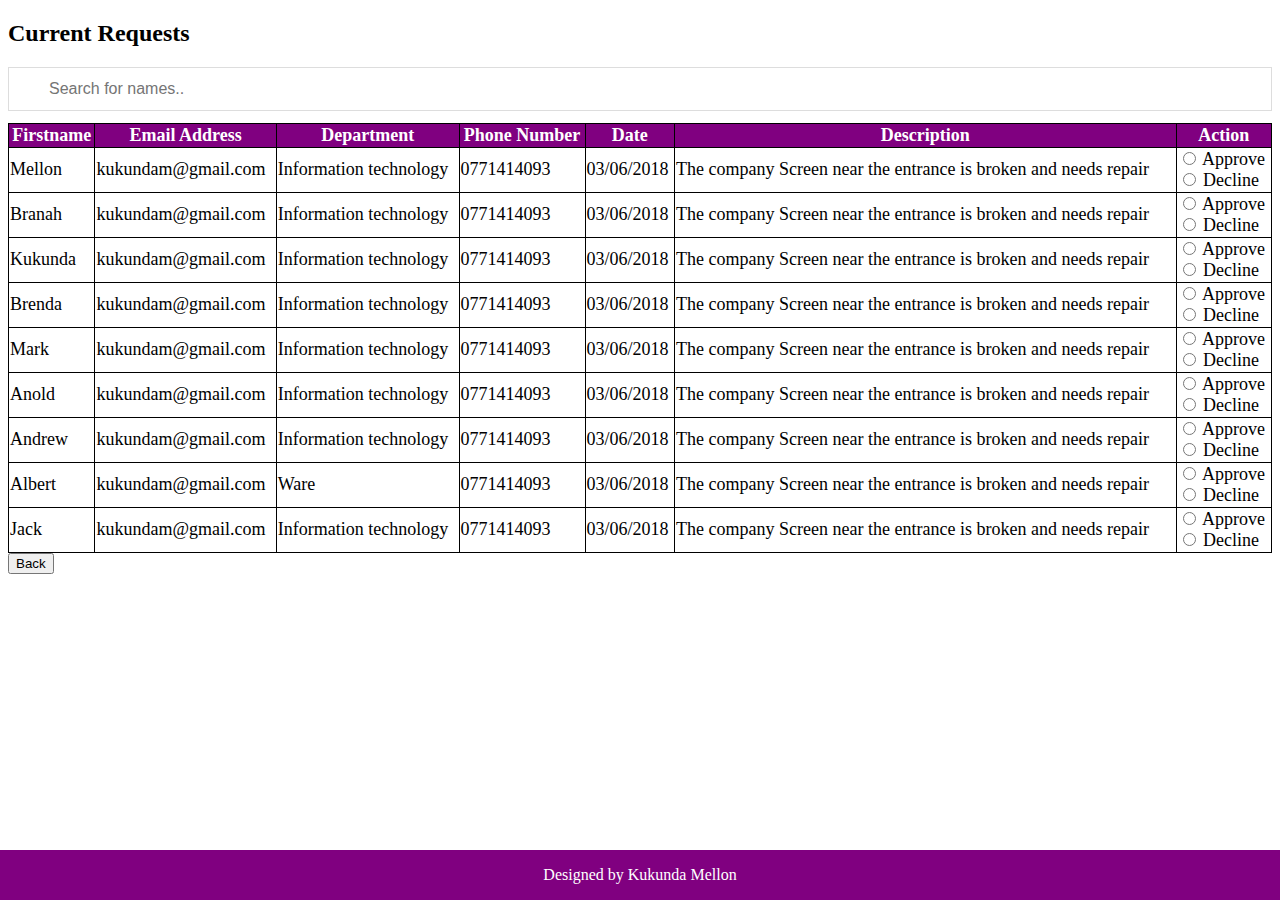
==== Approve request.html @ 711d7a9c "adds ui pages" ====
<!DOCTYPE html>
<html>
<head>
<meta name="viewport" content="width=device-width, initial-scale=1">
<form id="user_form" method="post"action="home.html">
<script src="JS/validation.js"></script>
<link rel="stylesheet" type="text/css" href="CSS/approve.css">
</head>
<body>

<h2>Current Requests</h2>

<input type="text" id="myInput" onkeyup="myFunction()" 
placeholder="Search for names.." title="Type in a name">
<table id="myTable">
  <tr>
    <th>Firstname</th>
    <th>Email Address</th> 
	<th>Department</th> 
    <th>Phone Number</th>
	<th>Date</th> 
	<th>Description</th>
	<th>Action</th>
  </tr>
  <tr>
    <td>Mellon</td>
    <td>kukundam@gmail.com</td>
    <td>Information technology</td>
	<td>0771414093</td>
	<td>03/06/2018</td>
	<td>The company Screen near the entrance is broken and needs repair</td>
	<td>
	<input  type="radio" name="radio" value="Approve" /> Approve <br>
	<input  type="radio" name="radio" value="Approve" /> Decline
	</td>
  </tr>

  <tr>
    <td>Branah</td>
    <td>kukundam@gmail.com</td>
    <td>Information technology</td>
	<td>0771414093</td>
	<td>03/06/2018</td>
	<td>The company Screen near the entrance is broken and needs repair</td>
	<td>
	<input  type="radio" name="radio" value="Approve" /> Approve <br>
	<input  type="radio" name="radio" value="Approve" /> Decline
	</td>
  </tr>

    <td>Kukunda</td>
    <td>kukundam@gmail.com</td>
    <td>Information technology</td>
	<td>0771414093</td>
	<td>03/06/2018</td>
	<td>The company Screen near the entrance is broken and needs repair</td>
	<td>
	<input  type="radio" name="radio" value="Approve" /> Approve <br>
	<input  type="radio" name="radio" value="Approve" /> Decline
	</td>
  </tr>  <tr>
    <td>Brenda</td>
    <td>kukundam@gmail.com</td>
    <td>Information technology</td>
	<td>0771414093</td>
	<td>03/06/2018</td>
	<td>The company Screen near the entrance is broken and needs repair</td>
	<td>
	<input  type="radio" name="radio" value="Approve" /> Approve <br>
	<input  type="radio" name="radio" value="Approve" /> Decline
	</td>
  </tr>
    <tr>
    <td>Mark</td>
    <td>kukundam@gmail.com</td>
    <td>Information technology</td>
	<td>0771414093</td>
	<td>03/06/2018</td>
	<td>The company Screen near the entrance is broken and needs repair</td>
	<td>
	<input  type="radio" name="radio" value="Approve" /> Approve <br>
	<input  type="radio" name="radio" value="Approve" /> Decline
	</td>
  </tr>
    <tr>
    <td>Anold</td>
    <td>kukundam@gmail.com</td>
    <td>Information technology</td>
	<td>0771414093</td>
	<td>03/06/2018</td>
	<td>The company Screen near the entrance is broken and needs repair</td>
	<td>
	<input  type="radio" name="radio" value="Approve" /> Approve <br>
	<input  type="radio" name="radio" value="Approve" /> Decline
	</td>
  </tr>
    <tr>
    <td>Andrew</td>
    <td>kukundam@gmail.com</td>
    <td>Information technology</td>
	<td>0771414093</td>
	<td>03/06/2018</td>
	<td>The company Screen near the entrance is broken and needs repair</td>
	<td>
	<input  type="radio" name="radio" value="Approve" /> Approve <br>
	<input  type="radio" name="radio" value="Approve" /> Decline
	</td>
  </tr>
    <tr>
    <td>Albert</td>
    <td>kukundam@gmail.com</td>
    <td>Ware </td>
	<td>0771414093</td>
	<td>03/06/2018</td>
	<td>The company Screen near the entrance is broken and needs repair</td>
	<td>
	<input  type="radio" name="radio" value="Approve" /> Approve <br>
	<input  type="radio" name="radio" value="Approve" /> Decline
	</td>
  </tr>
      <td>Jack</td>
    <td>kukundam@gmail.com</td>
    <td>Information technology</td>
	<td>0771414093</td>
	<td>03/06/2018</td>
	<td>The company Screen near the entrance is broken and needs repair</td>
	<td>
	<input  type="radio" name="radio" value="Approve" /> Approve <br>
	<input  type="radio" name="radio" value="Approve" /> Decline
	</td>
  </tr>
</table>
<input class="signup" type="submit" name="Submit" value="Back"  color="blue"/>
<div class="footer">
 <p>Designed by Kukunda Mellon</p>
</div>
</div>
</body>
</html>
---- CSS/approve.css ----
body {
          margin: 5;
       
		  background-color: white;
        }
* {
  box-sizing: border-box;
}

#myInput {
  background-position: 10px 10px;
  background-repeat: no-repeat;
  width: 100%;
  font-size: 16px;
  padding: 12px 20px 12px 40px;
  border: 1px solid #ddd;
  margin-bottom: 12px;
}

#myTable {
  border-collapse: collapse;
  width: 100%;
  border: 1px solid #ddd;
  font-size: 18px;
  background-color:white;
}
#myTable, th, td {
    border: 1px solid black;
    border-collapse: collapse;

}
#myTable  th {
    background-color: purple;
    color: white;
}
#myTable tr {
  border-bottom: 1px solid #ddd;
}

#myTable tr.header, #myTable tr:hover {
  background-color: #f1f1f1;
}
.footer {
   position: fixed;
   left: 0;
   bottom: 0;
   width: 100%;
   background-color: purple;
   color: white;
   text-align: center;
}
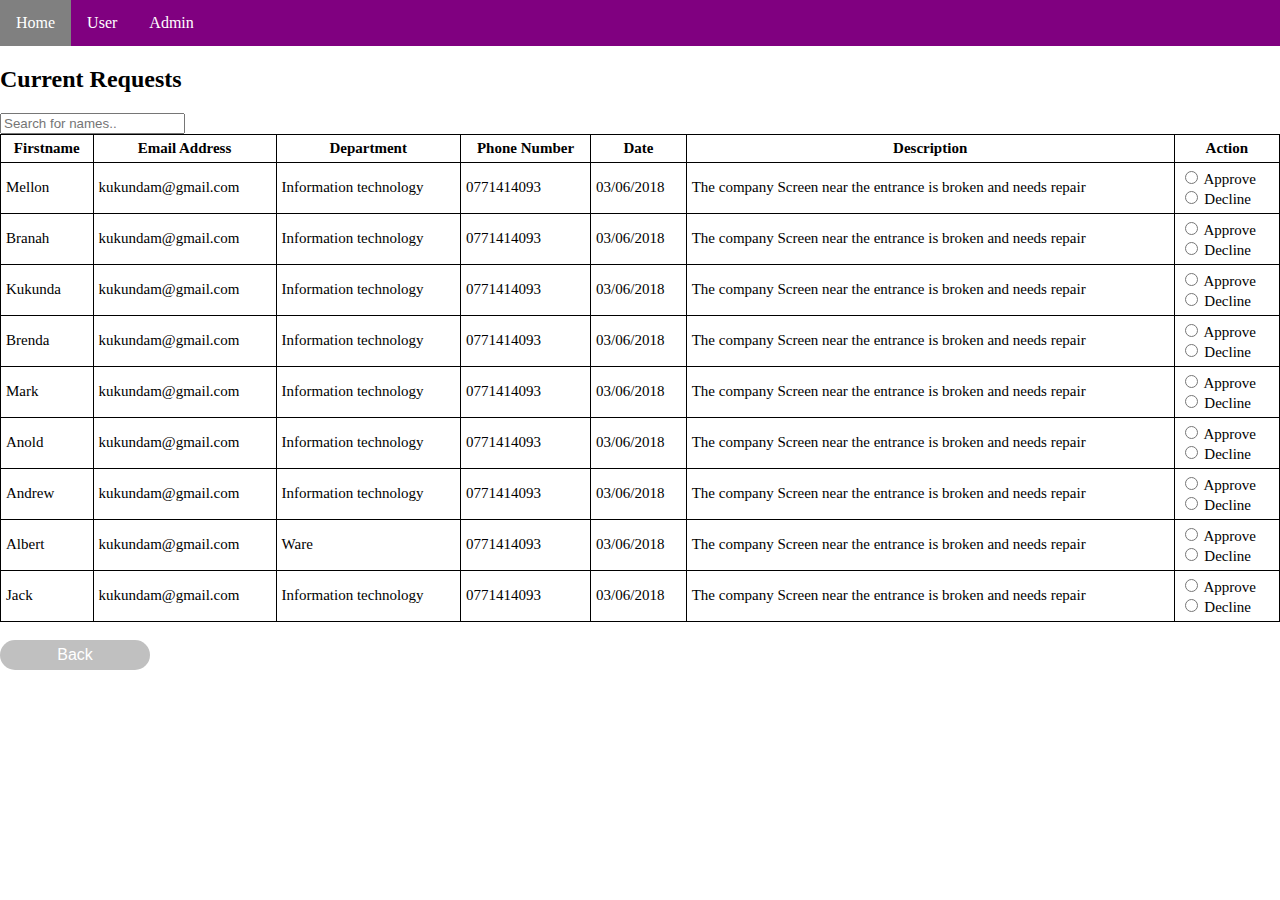
==== commit cf7faa54: "adds edited pages" ====
--- a/Approve request.html
+++ b/Approve request.html
@@ -4,11 +4,33 @@
 <meta name="viewport" content="width=device-width, initial-scale=1">
 <form id="user_form" method="post"action="home.html">
 <script src="JS/validation.js"></script>
-<link rel="stylesheet" type="text/css" href="CSS/approve.css">
-</head>
-<body>
+<link rel="stylesheet" type="text/css" href="CSS/mystyle.css">
+</head><ul>
+  <li class="dropdown">
+    <a href="javascript:void(0)" class="dropbtn">Home</a>
+    <div class="dropdown-content">
+    </div>
+  </li>
+
+  <li class="dropdown">
+    <a href="javascript:void(0)" class="dropbtn">User</a>
+    <div class="dropdown-content">
+      <a href="request.html">Make a request</a>
+      <a href="view userrequest.html">View your requests</a>
+    </div>
+  </li>
+
+  <li class="dropdown">
+    <a href="javascript:void(0)" class="dropbtn">Admin</a>
+    <div class="dropdown-content">
+    <a href="Approve request.html">View all request</a>
+    </div>
+  </li>
+</ul>
+<body class="admin-body">
 
 <h2>Current Requests</h2>
+
 
 <input type="text" id="myInput" onkeyup="myFunction()" 
 placeholder="Search for names.." title="Type in a name">
@@ -129,11 +151,10 @@
 	<input  type="radio" name="radio" value="Approve" /> Decline
 	</td>
   </tr>
-</table>
+</table><br>
 <input class="signup" type="submit" name="Submit" value="Back"  color="blue"/>
-<div class="footer">
- <p>Designed by Kukunda Mellon</p>
-</div>
+
 </div>
 </body>
 </html>
+
--- a/CSS/mystyle.css
+++ b/CSS/mystyle.css
@@ -0,0 +1,210 @@
+
+
+        body {
+          margin: 0;
+          font-family: Arial, Helvetica, sans-serif;
+		  background-color: white;
+        }
+        
+        .topnav {
+          overflow: hidden;
+          background-color: #333;
+          position: fixed; 
+          top: 0; 
+          width: 100%; 
+        }
+        
+        .topnav a {
+          float: left;
+          color: #f2f2f2;
+          text-align: center;
+          padding: 14px 16px;
+          text-decoration: none;
+          font-size: 17px;
+        }
+        
+        .topnav a:hover {
+          background-color: #ddd;
+          color: black;
+        }
+        
+        .topnav a.active {
+          background-color: #4CAF50;
+          color: white;
+        }    
+  .registerbordered {
+    width: 500px;
+    height: 540px;
+	background-color: tan;
+	position: absolute;
+	 padding: 50px;
+	top: 53%;
+    left: 40%;
+    transform: translate(-20%, -50%);
+  }
+  .registertexted {
+    width: 400px;
+    height: 30px;
+    padding: 0px;
+    border: 0px solid;
+	text-align: left;
+	size: 70;
+  }
+  .registerbutton {
+    width: 80px;
+    height: 40px;
+    padding: 0px;
+    border: 0px solid;
+	background-color: snow;
+  } 
+  .loginbordered {
+    width: 500px;
+    height: 500px;
+	background-color: tan;
+	position: absolute;
+	 padding: 60px;
+	top: 51%;
+    left: 50%;
+    transform: translate(-50%, -50%);
+  }
+  .labelled {
+	 display: block;
+    text-align: left;
+  }
+    .requesttextarea {
+    width: 400px;
+    height: 50px;
+    padding: 0px;
+    border: 0px solid;
+
+  }
+ul {
+    list-style-type: none;
+    margin: 0;
+    padding: 0;
+    overflow: hidden;
+    background-color: purple;
+}
+
+li {
+    float: left;
+}
+
+li a, .dropbtn {
+    display: inline-block;
+    color: white;
+    text-align: center;
+    padding: 14px 16px;
+    text-decoration: none;
+}
+
+li a:hover, .dropdown:hover .dropbtn {
+    background-color: gray;
+}
+
+li.dropdown {
+    display: inline-block;
+}
+
+.dropdown-content {
+    display: none;
+    position: absolute;
+    background-color: #f9f9f9;
+    min-width: 160px;
+    box-shadow: 0px 8px 16px 0px rgba(0,0,0,0.2);
+    z-index: 1;
+}
+
+.dropdown-content a {
+    color: black;
+    padding: 12px 16px;
+    text-decoration: none;
+    display: block;
+    text-align: left;
+}
+
+.dropdown-content a:hover {background-color: #f1f1f1}
+
+.dropdown:hover .dropdown-content {
+    display: block;
+}
+
+.container {
+    position: relative;
+    width: 100%;
+    max-width: 1000px;
+}
+
+.container img {
+    width: 127%;
+    height: 76%;
+}
+
+.container .login {
+    background-color: purple;
+    color: white;
+    font-size: 16px;
+    width: 100px;
+    height: 70px;
+    border: none;
+    cursor: pointer;
+    border-radius: 50px;
+    text-align: center;
+}
+
+.container .login:hover {
+    background-color: blue;
+}
+.signup {
+    background-color: silver;
+    color: white;
+    font-size: 16px;
+    border: none;
+    cursor: pointer;
+    border-radius: 50px;
+    text-align: center;
+	width: 150px;
+    height: 30px;
+}
+.signup:hover {
+    background-color: grey;
+}
+.footer {
+   position: fixed;
+   left: 0;
+   bottom: 0;
+   width: 100%;
+   background-color: purple;
+   color: white;
+   text-align: center;
+}
+#myTable {
+  border-collapse: collapse;
+  width: 100%;
+  border: 5px solid #ddd;
+  font-size: 15px;
+  background-color:white;
+
+  
+}
+#myTable, th, td {
+    border: 1px solid black;
+    border-collapse: collapse;
+    padding:5px;
+}
+#myTable  th {
+    background-color: white;
+    color: Black;
+}
+#myTable tr {
+  border-bottom: 1px solid #ddd;
+}
+
+#myTable tr.header, #myTable tr:hover {
+  background-color: #f1f1f1;
+}
+.admin-body
+{ 
+background-color: white;
+font-family: times new roman;
+}